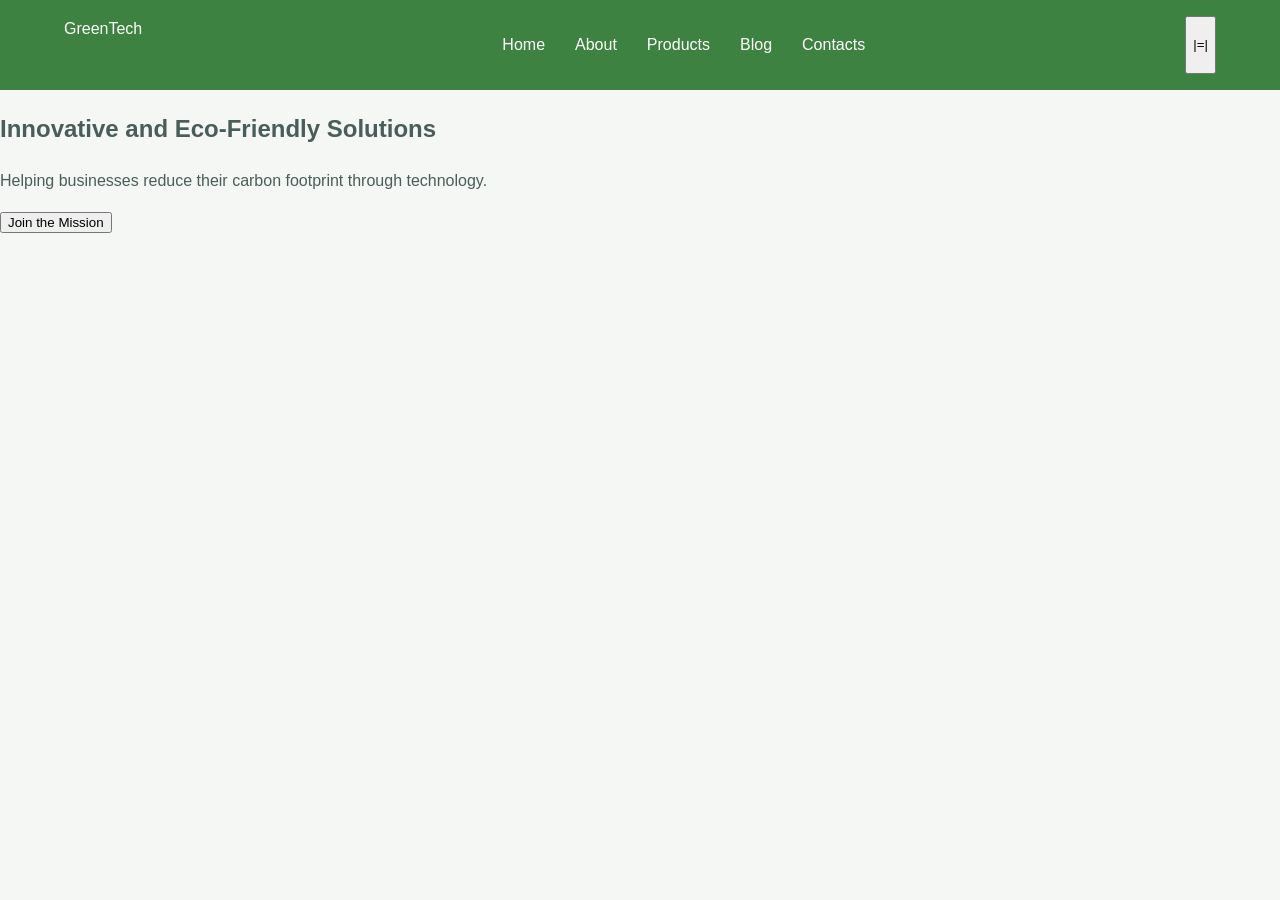
==== index.html @ a480c059 "fixed page structure" ====
<!DOCTYPE html>
<html lang="en">
<head>
    <meta charset="UTF-8">
    <meta name="viewport" content="width=device-width, initial-scale=1.0">
    <title>GreenTech Solutions</title>
    <link rel="stylesheet" href="css/styles.css">
</head>
<body>
    <header>
        <nav id="navbar">
            <div class="logo">GreenTech</div>  
            <ul class="nav-links">
                <li><a href="index.html">Home</a></li>
                <li><a href="about.html">About</a></li>
                <li><a href="products.html">Products</a></li>
                <li><a href="blog.html">Blog</a></li>
                <li><a href="contact.html">Contacts</a></li>
            </ul>
            <button class="menu-toggle" aria-label="Toggle Navigation">|=|</button>
        </nav>
    </header>

    <main>
        <section class="hero">
            <h1>Innovative and Eco-Friendly Solutions</h1>
            <p>Helping businesses reduce their carbon footprint through technology.</p>
            <button onclick="showAlert()">Join the Mission</button>
        </section>
    </main>

    <script src="javascript/script.js"></script>
</body>
</html>
---- css/styles.css ----
:root {
    --primary-green: #3e8242;
    --grey: #4a5d5a;
    --white: #f0f0e9;
    --background: #f4f7f4;

}

body {
    font-family: 'Gill Sans', 'Gill Sans MT', Calibri, 'Trebuchet MS', sans-serif;
    line-height: 1.6;
    margin: 0;
    color: var(--grey);
    background-color: var(--background);
}

nav{
    display: flex;
    justify-content: space-between;
    padding: 1rem 5%;
    background: var(--primary-green);
    color: white;
}

.nav-links {
    display: flex;
    list-style: none;
}

.nav-links li a {
    color: white;
    text-decoration: none;
    padding: 0 15px;
}

@media (max-width: 768px) {
    .nav-links {
        display: none;
    }
    .hero h1 {
        font-size: 1.5rem;
    }
}
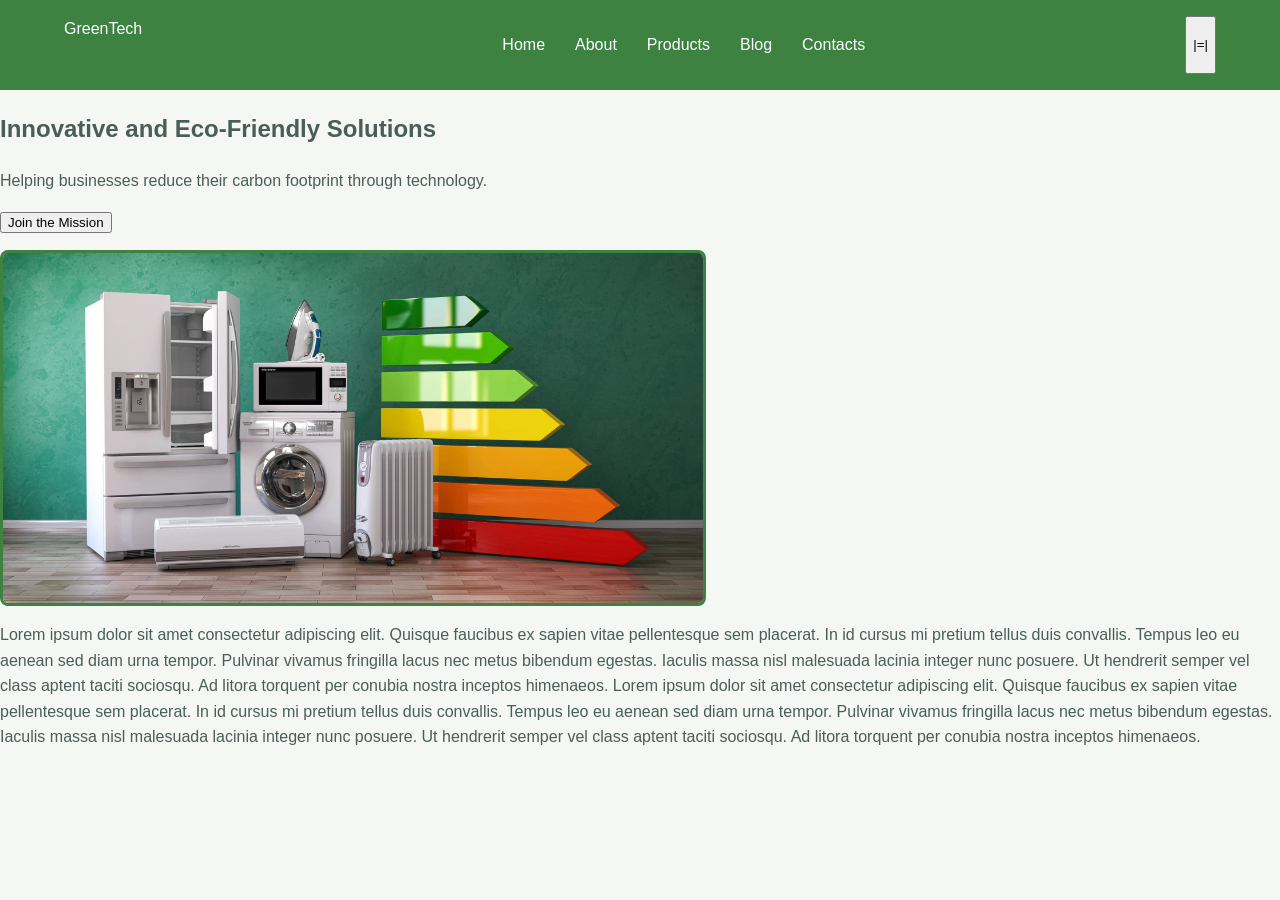
==== commit 31d0985c: "added a picture" ====
--- a/index.html
+++ b/index.html
@@ -27,6 +27,17 @@
             <p>Helping businesses reduce their carbon footprint through technology.</p>
             <button onclick="showAlert()">Join the Mission</button>
         </section>
+
+        <section>
+            <img src="images/appliances.webp" alt="green energy appliances" width="700">
+            <p>
+            Lorem ipsum dolor sit amet consectetur adipiscing elit. Quisque faucibus ex sapien vitae pellentesque sem placerat. In id cursus mi pretium tellus duis convallis. Tempus leo eu aenean sed diam urna tempor. Pulvinar vivamus fringilla lacus nec metus bibendum egestas. Iaculis massa nisl malesuada lacinia integer nunc posuere. Ut hendrerit semper vel class aptent taciti sociosqu. Ad litora torquent per conubia nostra inceptos himenaeos.
+
+            Lorem ipsum dolor sit amet consectetur adipiscing elit. Quisque faucibus ex sapien vitae pellentesque sem placerat. In id cursus mi pretium tellus duis convallis. Tempus leo eu aenean sed diam urna tempor. Pulvinar vivamus fringilla lacus nec metus bibendum egestas. Iaculis massa nisl malesuada lacinia integer nunc posuere. Ut hendrerit semper vel class aptent taciti sociosqu. Ad litora torquent per conubia nostra inceptos himenaeos.
+            </p>
+
+        </section>
+
     </main>
 
     <script src="javascript/script.js"></script>
--- a/css/styles.css
+++ b/css/styles.css
@@ -36,8 +36,30 @@
 @media (max-width: 768px) {
     .nav-links {
         display: none;
+        flex-direction: column;
+        width: 100%;
+        background: var(--primary-green);
+        position: absolute;
+        top: 60px;
+        left: 0;
     }
-    .hero h1 {
-        font-size: 1.5rem;
+
+    .nav-links li {
+        width: 100%;
+        text-align: center;
+        padding: 10px 0;
     }
+    
+    .nav-links.active {
+        display: flex;
+    }
+}
+
+img {
+    display: block;
+    margin-top: 15px;
+    margin-bottom: 15px;
+    border: 3px solid var(--primary-green);
+    border-radius: 8px;
+    max-width: 100%;
 }
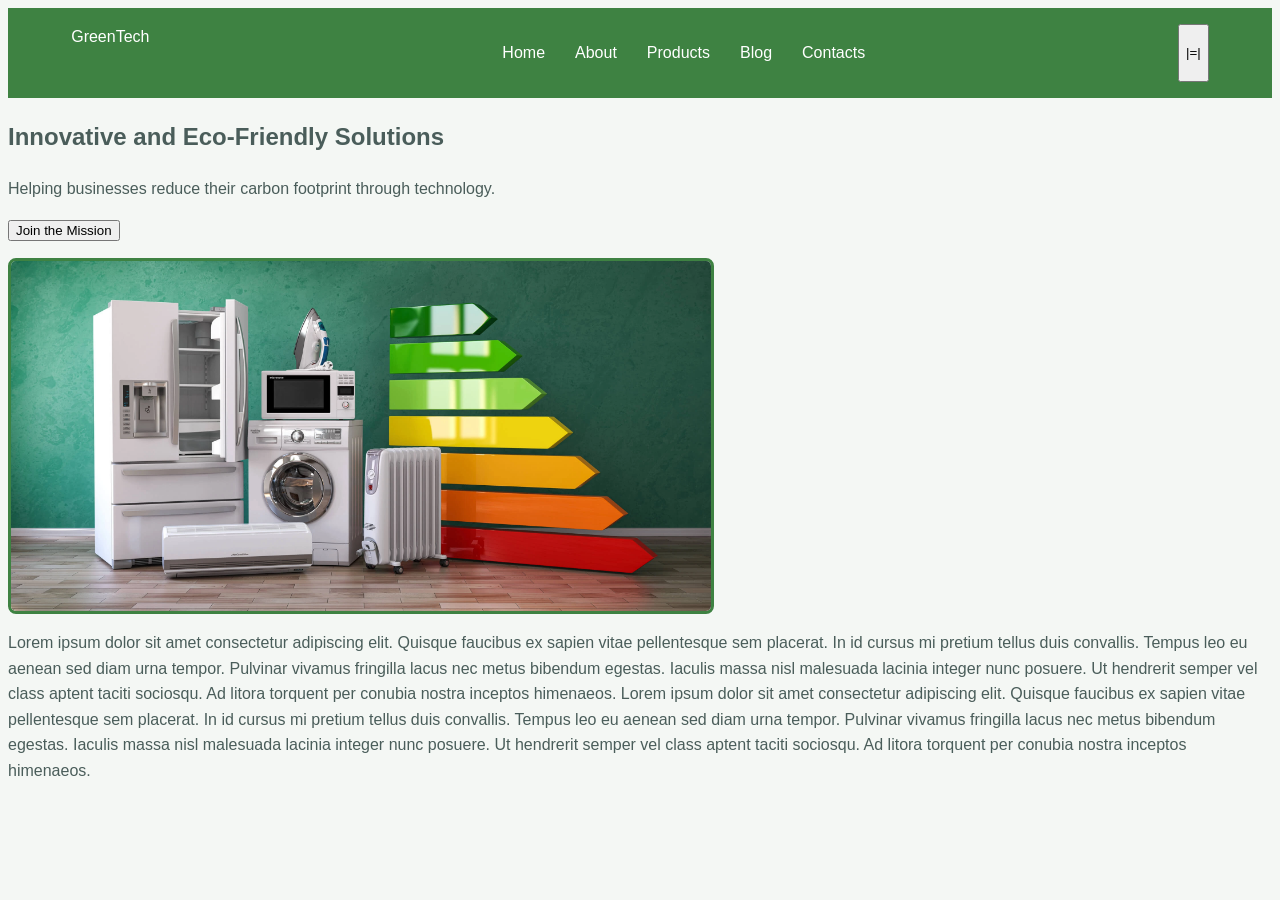
==== commit 88c04585: "shifted over" ====
--- a/index.html
+++ b/index.html
@@ -21,25 +21,25 @@
         </nav>
     </header>
 
-    <main>
-        <section class="hero">
-            <h1>Innovative and Eco-Friendly Solutions</h1>
-            <p>Helping businesses reduce their carbon footprint through technology.</p>
-            <button onclick="showAlert()">Join the Mission</button>
-        </section>
+            <main>
+                <section>
+                    <h1>Innovative and Eco-Friendly Solutions</h1>
+                    <p>Helping businesses reduce their carbon footprint through technology.</p>
+                    <button onclick="showAlert()">Join the Mission</button>
+                </section>
 
-        <section>
-            <img src="images/appliances.webp" alt="green energy appliances" width="700">
-            <p>
-            Lorem ipsum dolor sit amet consectetur adipiscing elit. Quisque faucibus ex sapien vitae pellentesque sem placerat. In id cursus mi pretium tellus duis convallis. Tempus leo eu aenean sed diam urna tempor. Pulvinar vivamus fringilla lacus nec metus bibendum egestas. Iaculis massa nisl malesuada lacinia integer nunc posuere. Ut hendrerit semper vel class aptent taciti sociosqu. Ad litora torquent per conubia nostra inceptos himenaeos.
+                <section>
+                    <img src="images/appliances.webp" alt="green energy appliances" width="700">
+                    <p>
+                    Lorem ipsum dolor sit amet consectetur adipiscing elit. Quisque faucibus ex sapien vitae pellentesque sem placerat. In id cursus mi pretium tellus duis convallis. Tempus leo eu aenean sed diam urna tempor. Pulvinar vivamus fringilla lacus nec metus bibendum egestas. Iaculis massa nisl malesuada lacinia integer nunc posuere. Ut hendrerit semper vel class aptent taciti sociosqu. Ad litora torquent per conubia nostra inceptos himenaeos.
 
-            Lorem ipsum dolor sit amet consectetur adipiscing elit. Quisque faucibus ex sapien vitae pellentesque sem placerat. In id cursus mi pretium tellus duis convallis. Tempus leo eu aenean sed diam urna tempor. Pulvinar vivamus fringilla lacus nec metus bibendum egestas. Iaculis massa nisl malesuada lacinia integer nunc posuere. Ut hendrerit semper vel class aptent taciti sociosqu. Ad litora torquent per conubia nostra inceptos himenaeos.
-            </p>
+                    Lorem ipsum dolor sit amet consectetur adipiscing elit. Quisque faucibus ex sapien vitae pellentesque sem placerat. In id cursus mi pretium tellus duis convallis. Tempus leo eu aenean sed diam urna tempor. Pulvinar vivamus fringilla lacus nec metus bibendum egestas. Iaculis massa nisl malesuada lacinia integer nunc posuere. Ut hendrerit semper vel class aptent taciti sociosqu. Ad litora torquent per conubia nostra inceptos himenaeos.
+                    </p>
 
-        </section>
+                </section>
 
-    </main>
+            </main>
 
-    <script src="javascript/script.js"></script>
+            <script src="javascript/script.js"></script>
 </body>
 </html>
--- a/css/styles.css
+++ b/css/styles.css
@@ -7,9 +7,9 @@
 }
 
 body {
-    font-family: 'Gill Sans', 'Gill Sans MT', Calibri, 'Trebuchet MS', sans-serif;
+    font-family: 'Segoe UI', Tahoma, Geneva, Verdana, sans-serif;
     line-height: 1.6;
-    margin: 0;
+    margin: 1;
     color: var(--grey);
     background-color: var(--background);
 }
